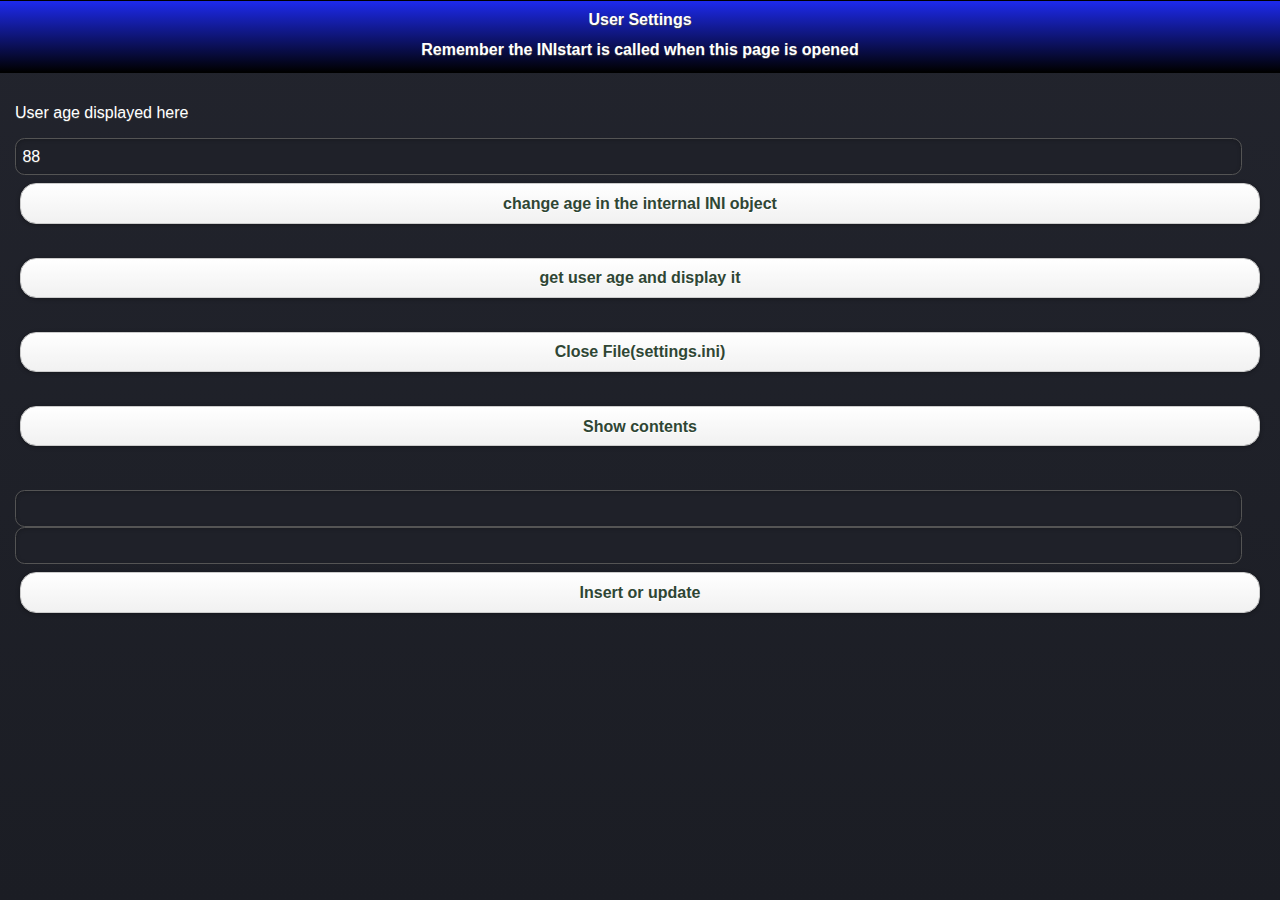
==== UserSettings/assets/www/index.html @ 863b5435 "INI settings (read sms id and write decoded sms to file)" ====
<!DOCTYPE HTML>
<html>
<head>
<title>Settings</title>
	
	
	<!-- Styles:-->
	<link rel="stylesheet" href="./theme/Wikus/WikusTheme.css" />
        <link rel="stylesheet" href="./theme/Wikus/jquery.mobile.structure-1.1.0.min.css" />
        <script src="./theme/Wikus/jquery-1.7.1.min.js"></script>
        <script src="./theme/Wikus/jquery.mobile-1.1.0.min.js"></script>
	
	<script type="text/javascript" charset="utf-8" src="cordova-1.9.0.js"></script>
	<script type="text/javascript" charset="utf-8" src="inisystem.js"></script>
<!--	<script type="text/javascript" charset="utf-8" src="newINI.js"></script>-->
	
	<script type="text/javascript">
            
  /*Settings javascript code: to test INI manipulation
   *
   */
  //create an INI object
  //manipulate the INI object
  //destroy the INI object by saving its' contents to a file
  
  //the following code is just an example of what can be accomplished by using the INI.js library
  //startINI() is a function that reads from the settings file and creates an INI object by parsing the text from the file.
  //stopINI() writes the back to INI object to the file
  
  //INIset(section,subsection,somevalue) sets or creates this section with the corresponding subsection to somevalue
  //INIget(section,subsection) return the value or null
  
 /*Code following*/

 function onBodyLoad() {
       
        //Add the PhoneGap deviceready event listener
        document.addEventListener("deviceready", onDeviceReady, false);
      }

      function onDeviceReady() {
        //PhoneGap initialized
        
       
	startINI();
      }

  function setUserAge() {
      //var age = get('user','age');
      //if (age==null)
      
                var newage = document.getElementById("input").value+"";
                alert("trying to set"+newage);
      if (INIset("user","age",newage))
          alert("age is set successfully");
      else
          alert("could not set age");
             
  }
  
  
  function insert() {
  var newkey = document.getElementById("keyinput").value;
  var newval = document.getElementById("valinput").value;
  
  if (INIset("tmp",newkey,newval)) {
  navigator.notification.beep(2);
  
           navigator.notification.alert('set successfully','success','OK');
          }
          else 
          alert("could not set...");
  }
function getUserAge() {
    //createsect();
    alert("getting age");
    var age = INIget("user","age");
    alert("getting age"+age);
    document.getElementById("age").innerHTML = "Age: "+age;
}

/*var ini = new Ini();
ini.parse([
    'prop = value',
    '[sect]',
    'foo = bar',
    'baz = yes',
    '[sect "label"]',
    'foo = "bar"',
    'baz = "jjj"'
].join('\n'));

alert(ini.get('prop'));           // value
ini.get('sect.foo')       // bar
ini.get('sect:label.baz') // false

//ini.toObject()            // {prop: value, sect: { foo: bar, baz: true } ...}
alert(ini.toString());        // Generates back the ini file
//writeToIni('user','customvar');
}

//function readValue(file_text,section,*/

</script>
  </head>
  <body  onload="onBodyLoad()">
  <div id="loader" data-role="page" data-theme="a">
 <div data-role="header" data-position="inline">
                <h1>User Settings</h1>
                <h2>Remember the INIstart is called when this page is opened</h2>
            </div>
  
    <div data-role="content">
        <p id="age">User age displayed here</p>
      
      <input id="input" name="customvar" type="text" value="88" />
      <input class="button" type="button" value="change age in the internal INI object" onclick="setUserAge() ;"/><br />
      
      <input class="button" type="button" value="get user age and display it" onclick="getUserAge() ;"/><br />
      
      <!--<input class="button" type="button" value="Open File(settings.ini)" onclick="startINI() ;"/><br />-->
      <input class="button" type="button" value="Close File(settings.ini)" onclick="stopINI() ;"/><br />
      <input class="button" type="button" value="Show contents" onclick="showContents() ;"/><br />
      
      <br />
      <input id="keyinput" name="key" type="text"  />
      <input id="valinput" name="val" type="text"  />
      <input class="button" type="button" value="Insert or update" onclick="insert() ;"/><br />
      
      
    </div>
  </div>
    
    
  </body>
</html>
---- UserSettings/assets/www/theme/Wikus/WikusTheme.css ----
/*
* jQuery Mobile Framework 1.1.0
* http://jquerymobile.com
*
* Copyright 2011 (c) jQuery Project
* Dual licensed under the MIT or GPL Version 2 licenses.
* http://jquery.org/license
*
*/
/* Swatches */

/* A
-----------------------------------------------------------------------------------------------------------*/

.ui-bar-a {
	border: 1px solid #000000 /*{a-bar-border}*/;
	background: #ffffff /*{a-bar-background-color}*/;
	color: #ffffff /*{a-bar-color}*/;
	font-weight: bold;
	text-shadow: 0 /*{a-bar-shadow-x}*/ 1px /*{a-bar-shadow-y}*/ 1px /*{a-bar-shadow-radius}*/ #444444 /*{a-bar-shadow-color}*/;
	background-image: -webkit-gradient(linear, left top, left bottom, from( #1d2aed /*{a-bar-background-start}*/), to( #000000 /*{a-bar-background-end}*/)); /* Saf4+, Chrome */
	background-image: -webkit-linear-gradient( #1d2aed /*{a-bar-background-start}*/, #000000 /*{a-bar-background-end}*/); /* Chrome 10+, Saf5.1+ */
	background-image:    -moz-linear-gradient( #1d2aed /*{a-bar-background-start}*/, #000000 /*{a-bar-background-end}*/); /* FF3.6 */
	background-image:     -ms-linear-gradient( #1d2aed /*{a-bar-background-start}*/, #000000 /*{a-bar-background-end}*/); /* IE10 */
	background-image:      -o-linear-gradient( #1d2aed /*{a-bar-background-start}*/, #000000 /*{a-bar-background-end}*/); /* Opera 11.10+ */
	background-image:         linear-gradient( #1d2aed /*{a-bar-background-start}*/, #000000 /*{a-bar-background-end}*/);
}

.ui-bar-a .ui-link-inherit {
	color: #ffffff /*{a-bar-color}*/;
}
.ui-bar-a .ui-link {
	color: #7cc4e7 /*{a-bar-link-color}*/;
	font-weight: bold;
}

.ui-bar-a .ui-link:hover {
	color: #2489CE /*{a-bar-link-hover}*/;
}

.ui-bar-a .ui-link:active {
	color: #2489CE /*{a-bar-link-active}*/;
}

.ui-bar-a .ui-link:visited {
    color: #2489CE /*{a-bar-link-visited}*/;
}

.ui-bar-a,
.ui-bar-a input,
.ui-bar-a select,
.ui-bar-a textarea,
.ui-bar-a button {
	    font-family: Helvetica, Arial, sans-serif /*{global-font-family}*/;
}
.ui-body-a,
.ui-overlay-a {
	border: 1px solid #545454 /*{a-body-border}*/;
	color: #ffffff /*{a-body-color}*/;
	text-shadow: 0 /*{a-body-shadow-x}*/ 1px /*{a-body-shadow-y}*/ 0 /*{a-body-shadow-radius}*/ #444444 /*{a-body-shadow-color}*/;
	background: #1f2129 /*{a-body-background-color}*/;
	background-image: -webkit-gradient(linear, left top, left bottom, from( #22242d /*{a-body-background-start}*/), to( #1b1d24 /*{a-body-background-end}*/)); /* Saf4+, Chrome */
	background-image: -webkit-linear-gradient( #22242d /*{a-body-background-start}*/, #1b1d24 /*{a-body-background-end}*/); /* Chrome 10+, Saf5.1+ */
	background-image:    -moz-linear-gradient( #22242d /*{a-body-background-start}*/, #1b1d24 /*{a-body-background-end}*/); /* FF3.6 */
	background-image:     -ms-linear-gradient( #22242d /*{a-body-background-start}*/, #1b1d24 /*{a-body-background-end}*/); /* IE10 */
	background-image:      -o-linear-gradient( #22242d /*{a-body-background-start}*/, #1b1d24 /*{a-body-background-end}*/); /* Opera 11.10+ */
	background-image:         linear-gradient( #22242d /*{a-body-background-start}*/, #1b1d24 /*{a-body-background-end}*/);
}
.ui-overlay-a {
	background-image: none;
	border-width: 0;
}
.ui-body-a,
.ui-body-a input,
.ui-body-a select,
.ui-body-a textarea,
.ui-body-a button {
	    font-family: Helvetica, Arial, sans-serif /*{global-font-family}*/;
}

.ui-body-a .ui-link-inherit {
	color: #ffffff /*{a-body-color}*/;
}

.ui-body-a .ui-link {
	color: #1ef649 /*{a-body-link-color}*/;
	font-weight: bold;
}

.ui-body-a .ui-link:hover {
	color: #2489CE /*{a-body-link-hover}*/;
}

.ui-body-a .ui-link:active {
	color: #2489CE /*{a-body-link-active}*/;
}

.ui-body-a .ui-link:visited {
    color: #2489CE /*{a-body-link-visited}*/;
}

.ui-btn-up-a {
	border: 1px solid #cccccc /*{a-bup-border}*/;
	background: #eeeeee /*{a-bup-background-color}*/;
	font-weight: bold;
	color: #2f4634 /*{a-bup-color}*/;
	text-shadow: 0 /*{a-bup-shadow-x}*/ 1px /*{a-bup-shadow-y}*/ 0 /*{a-bup-shadow-radius}*/ #ffffff /*{a-bup-shadow-color}*/;
	background-image: -webkit-gradient(linear, left top, left bottom, from( #ffffff /*{a-bup-background-start}*/), to( #f1f1f1 /*{a-bup-background-end}*/)); /* Saf4+, Chrome */
	background-image: -webkit-linear-gradient( #ffffff /*{a-bup-background-start}*/, #f1f1f1 /*{a-bup-background-end}*/); /* Chrome 10+, Saf5.1+ */
	background-image:    -moz-linear-gradient( #ffffff /*{a-bup-background-start}*/, #f1f1f1 /*{a-bup-background-end}*/); /* FF3.6 */
	background-image:     -ms-linear-gradient( #ffffff /*{a-bup-background-start}*/, #f1f1f1 /*{a-bup-background-end}*/); /* IE10 */
	background-image:      -o-linear-gradient( #ffffff /*{a-bup-background-start}*/, #f1f1f1 /*{a-bup-background-end}*/); /* Opera 11.10+ */
	background-image:         linear-gradient( #ffffff /*{a-bup-background-start}*/, #f1f1f1 /*{a-bup-background-end}*/);
}
.ui-btn-up-a a.ui-link-inherit {
	color: #2f4634 /*{a-bup-color}*/;
}

.ui-btn-hover-a {
	border: 1px solid #bbbbbb /*{a-bhover-border}*/;
	background: #d1d1d7 /*{a-bhover-background-color}*/;
	font-weight: bold;
	color: #2F3E46 /*{a-bhover-color}*/;
	text-shadow: 0 /*{a-bhover-shadow-x}*/ 1px /*{a-bhover-shadow-y}*/ 0 /*{a-bhover-shadow-radius}*/ #ffffff /*{a-bhover-shadow-color}*/;
	background-image: -webkit-gradient(linear, left top, left bottom, from( #d1d1d7 /*{a-bhover-background-start}*/), to( #d1d1d7 /*{a-bhover-background-end}*/)); /* Saf4+, Chrome */
	background-image: -webkit-linear-gradient( #d1d1d7 /*{a-bhover-background-start}*/, #d1d1d7 /*{a-bhover-background-end}*/); /* Chrome 10+, Saf5.1+ */
	background-image:    -moz-linear-gradient( #d1d1d7 /*{a-bhover-background-start}*/, #d1d1d7 /*{a-bhover-background-end}*/); /* FF3.6 */
	background-image:     -ms-linear-gradient( #d1d1d7 /*{a-bhover-background-start}*/, #d1d1d7 /*{a-bhover-background-end}*/); /* IE10 */
	background-image:      -o-linear-gradient( #d1d1d7 /*{a-bhover-background-start}*/, #d1d1d7 /*{a-bhover-background-end}*/); /* Opera 11.10+ */
	background-image:         linear-gradient( #d1d1d7 /*{a-bhover-background-start}*/, #d1d1d7 /*{a-bhover-background-end}*/);
}
.ui-btn-hover-a a.ui-link-inherit {
	color: #2F3E46 /*{a-bhover-color}*/;
}
.ui-btn-down-a {
	border: 1px solid #bbbbbb /*{a-bdown-border}*/;
	background: #d6d6d6 /*{a-bdown-background-color}*/;
	font-weight: bold;
	color: #2F3E46 /*{a-bdown-color}*/;
	text-shadow: 0 /*{a-bdown-shadow-x}*/ 1px /*{a-bdown-shadow-y}*/ 0 /*{a-bdown-shadow-radius}*/ #ffffff /*{a-bdown-shadow-color}*/;
	background-image: -webkit-gradient(linear, left top, left bottom, from( #d0d0d0 /*{a-bdown-background-start}*/), to( #dfdfdf /*{a-bdown-background-end}*/)); /* Saf4+, Chrome */
	background-image: -webkit-linear-gradient( #d0d0d0 /*{a-bdown-background-start}*/, #dfdfdf /*{a-bdown-background-end}*/); /* Chrome 10+, Saf5.1+ */
	background-image:    -moz-linear-gradient( #d0d0d0 /*{a-bdown-background-start}*/, #dfdfdf /*{a-bdown-background-end}*/); /* FF3.6 */
	background-image:     -ms-linear-gradient( #d0d0d0 /*{a-bdown-background-start}*/, #dfdfdf /*{a-bdown-background-end}*/); /* IE10 */
	background-image:      -o-linear-gradient( #d0d0d0 /*{a-bdown-background-start}*/, #dfdfdf /*{a-bdown-background-end}*/); /* Opera 11.10+ */
	background-image:         linear-gradient( #d0d0d0 /*{a-bdown-background-start}*/, #dfdfdf /*{a-bdown-background-end}*/);
}
.ui-btn-down-a a.ui-link-inherit {
	color: #2F3E46 /*{a-bdown-color}*/;
}
.ui-btn-up-a,
.ui-btn-hover-a,
.ui-btn-down-a {
	    font-family: Helvetica, Arial, sans-serif /*{global-font-family}*/;
	text-decoration: none;
}

/* B
-----------------------------------------------------------------------------------------------------------*/

.ui-bar-b {
	border: 1px solid #B3B3B3 /*{b-bar-border}*/;
	background: #eeeeee /*{b-bar-background-color}*/;
	color: #3E3E3E /*{b-bar-color}*/;
	font-weight: bold;
	text-shadow: 0 /*{b-bar-shadow-x}*/ 1px /*{b-bar-shadow-y}*/ 1px /*{b-bar-shadow-radius}*/ #ffffff /*{b-bar-shadow-color}*/;
	background-image: -webkit-gradient(linear, left top, left bottom, from( #f0f0f0 /*{b-bar-background-start}*/), to( #dddddd /*{b-bar-background-end}*/)); /* Saf4+, Chrome */
	background-image: -webkit-linear-gradient( #f0f0f0 /*{b-bar-background-start}*/, #dddddd /*{b-bar-background-end}*/); /* Chrome 10+, Saf5.1+ */
	background-image:    -moz-linear-gradient( #f0f0f0 /*{b-bar-background-start}*/, #dddddd /*{b-bar-background-end}*/); /* FF3.6 */
	background-image:     -ms-linear-gradient( #f0f0f0 /*{b-bar-background-start}*/, #dddddd /*{b-bar-background-end}*/); /* IE10 */
	background-image:      -o-linear-gradient( #f0f0f0 /*{b-bar-background-start}*/, #dddddd /*{b-bar-background-end}*/); /* Opera 11.10+ */
	background-image:         linear-gradient( #f0f0f0 /*{b-bar-background-start}*/, #dddddd /*{b-bar-background-end}*/);
}

.ui-bar-b .ui-link-inherit {
	color: #3E3E3E /*{b-bar-color}*/;
}
.ui-bar-b .ui-link {
	color: #7cc4e7 /*{b-bar-link-color}*/;
	font-weight: bold;
}

.ui-bar-b .ui-link:hover {
	color: #2489CE /*{b-bar-link-hover}*/;
}

.ui-bar-b .ui-link:active {
	color: #2489CE /*{b-bar-link-active}*/;
}

.ui-bar-b .ui-link:visited {
    color: #2489CE /*{b-bar-link-visited}*/;
}

.ui-bar-b,
.ui-bar-b input,
.ui-bar-b select,
.ui-bar-b textarea,
.ui-bar-b button {
	    font-family: Helvetica, Arial, sans-serif /*{global-font-family}*/;
}
.ui-body-b,
.ui-overlay-b {
	border: 1px solid #aaaaaa /*{b-body-border}*/;
	color: #333333 /*{b-body-color}*/;
	text-shadow: 0 /*{b-body-shadow-x}*/ 1px /*{b-body-shadow-y}*/ 0 /*{b-body-shadow-radius}*/ #ffffff /*{b-body-shadow-color}*/;
	background: #f9f9f9 /*{b-body-background-color}*/;
	background-image: -webkit-gradient(linear, left top, left bottom, from( #f9f9f9 /*{b-body-background-start}*/), to( #eeeeee /*{b-body-background-end}*/)); /* Saf4+, Chrome */
	background-image: -webkit-linear-gradient( #f9f9f9 /*{b-body-background-start}*/, #eeeeee /*{b-body-background-end}*/); /* Chrome 10+, Saf5.1+ */
	background-image:    -moz-linear-gradient( #f9f9f9 /*{b-body-background-start}*/, #eeeeee /*{b-body-background-end}*/); /* FF3.6 */
	background-image:     -ms-linear-gradient( #f9f9f9 /*{b-body-background-start}*/, #eeeeee /*{b-body-background-end}*/); /* IE10 */
	background-image:      -o-linear-gradient( #f9f9f9 /*{b-body-background-start}*/, #eeeeee /*{b-body-background-end}*/); /* Opera 11.10+ */
	background-image:         linear-gradient( #f9f9f9 /*{b-body-background-start}*/, #eeeeee /*{b-body-background-end}*/);
}
.ui-overlay-b {
	background-image: none;
	border-width: 0;
}
.ui-body-b,
.ui-body-b input,
.ui-body-b select,
.ui-body-b textarea,
.ui-body-b button {
	    font-family: Helvetica, Arial, sans-serif /*{global-font-family}*/;
}

.ui-body-b .ui-link-inherit {
	color: #333333 /*{b-body-color}*/;
}

.ui-body-b .ui-link {
	color: #2489CE /*{b-body-link-color}*/;
	font-weight: bold;
}

.ui-body-b .ui-link:hover {
	color: #2489CE /*{b-body-link-hover}*/;
}

.ui-body-b .ui-link:active {
	color: #2489CE /*{b-body-link-active}*/;
}

.ui-body-b .ui-link:visited {
    color: #2489CE /*{b-body-link-visited}*/;
}

.ui-btn-up-b {
	border: 1px solid #cccccc /*{b-bup-border}*/;
	background: #eeeeee /*{b-bup-background-color}*/;
	font-weight: bold;
	color: #2F3E46 /*{b-bup-color}*/;
	text-shadow: 0 /*{b-bup-shadow-x}*/ 1px /*{b-bup-shadow-y}*/ 0 /*{b-bup-shadow-radius}*/ #ffffff /*{b-bup-shadow-color}*/;
	background-image: -webkit-gradient(linear, left top, left bottom, from( #ffffff /*{b-bup-background-start}*/), to( #f1f1f1 /*{b-bup-background-end}*/)); /* Saf4+, Chrome */
	background-image: -webkit-linear-gradient( #ffffff /*{b-bup-background-start}*/, #f1f1f1 /*{b-bup-background-end}*/); /* Chrome 10+, Saf5.1+ */
	background-image:    -moz-linear-gradient( #ffffff /*{b-bup-background-start}*/, #f1f1f1 /*{b-bup-background-end}*/); /* FF3.6 */
	background-image:     -ms-linear-gradient( #ffffff /*{b-bup-background-start}*/, #f1f1f1 /*{b-bup-background-end}*/); /* IE10 */
	background-image:      -o-linear-gradient( #ffffff /*{b-bup-background-start}*/, #f1f1f1 /*{b-bup-background-end}*/); /* Opera 11.10+ */
	background-image:         linear-gradient( #ffffff /*{b-bup-background-start}*/, #f1f1f1 /*{b-bup-background-end}*/);
}
.ui-btn-up-b a.ui-link-inherit {
	color: #2F3E46 /*{b-bup-color}*/;
}

.ui-btn-hover-b {
	border: 1px solid #bbbbbb /*{b-bhover-border}*/;
	background: #dfdfdf /*{b-bhover-background-color}*/;
	font-weight: bold;
	color: #2F3E46 /*{b-bhover-color}*/;
	text-shadow: 0 /*{b-bhover-shadow-x}*/ 1px /*{b-bhover-shadow-y}*/ 0 /*{b-bhover-shadow-radius}*/ #ffffff /*{b-bhover-shadow-color}*/;
	background-image: -webkit-gradient(linear, left top, left bottom, from( #f6f6f6 /*{b-bhover-background-start}*/), to( #e0e0e0 /*{b-bhover-background-end}*/)); /* Saf4+, Chrome */
	background-image: -webkit-linear-gradient( #f6f6f6 /*{b-bhover-background-start}*/, #e0e0e0 /*{b-bhover-background-end}*/); /* Chrome 10+, Saf5.1+ */
	background-image:    -moz-linear-gradient( #f6f6f6 /*{b-bhover-background-start}*/, #e0e0e0 /*{b-bhover-background-end}*/); /* FF3.6 */
	background-image:     -ms-linear-gradient( #f6f6f6 /*{b-bhover-background-start}*/, #e0e0e0 /*{b-bhover-background-end}*/); /* IE10 */
	background-image:      -o-linear-gradient( #f6f6f6 /*{b-bhover-background-start}*/, #e0e0e0 /*{b-bhover-background-end}*/); /* Opera 11.10+ */
	background-image:         linear-gradient( #f6f6f6 /*{b-bhover-background-start}*/, #e0e0e0 /*{b-bhover-background-end}*/);
}
.ui-btn-hover-b a.ui-link-inherit {
	color: #2F3E46 /*{b-bhover-color}*/;
}
.ui-btn-down-b {
	border: 1px solid #bbbbbb /*{b-bdown-border}*/;
	background: #d6d6d6 /*{b-bdown-background-color}*/;
	font-weight: bold;
	color: #2F3E46 /*{b-bdown-color}*/;
	text-shadow: 0 /*{b-bdown-shadow-x}*/ 1px /*{b-bdown-shadow-y}*/ 0 /*{b-bdown-shadow-radius}*/ #ffffff /*{b-bdown-shadow-color}*/;
	background-image: -webkit-gradient(linear, left top, left bottom, from( #d0d0d0 /*{b-bdown-background-start}*/), to( #dfdfdf /*{b-bdown-background-end}*/)); /* Saf4+, Chrome */
	background-image: -webkit-linear-gradient( #d0d0d0 /*{b-bdown-background-start}*/, #dfdfdf /*{b-bdown-background-end}*/); /* Chrome 10+, Saf5.1+ */
	background-image:    -moz-linear-gradient( #d0d0d0 /*{b-bdown-background-start}*/, #dfdfdf /*{b-bdown-background-end}*/); /* FF3.6 */
	background-image:     -ms-linear-gradient( #d0d0d0 /*{b-bdown-background-start}*/, #dfdfdf /*{b-bdown-background-end}*/); /* IE10 */
	background-image:      -o-linear-gradient( #d0d0d0 /*{b-bdown-background-start}*/, #dfdfdf /*{b-bdown-background-end}*/); /* Opera 11.10+ */
	background-image:         linear-gradient( #d0d0d0 /*{b-bdown-background-start}*/, #dfdfdf /*{b-bdown-background-end}*/);
}
.ui-btn-down-b a.ui-link-inherit {
	color: #2F3E46 /*{b-bdown-color}*/;
}
.ui-btn-up-b,
.ui-btn-hover-b,
.ui-btn-down-b {
	    font-family: Helvetica, Arial, sans-serif /*{global-font-family}*/;
	text-decoration: none;
}



/* C
-----------------------------------------------------------------------------------------------------------*/

.ui-bar-c {
	border: 1px solid #B3B3B3 /*{c-bar-border}*/;
	background: #eeeeee /*{c-bar-background-color}*/;
	color: #3E3E3E /*{c-bar-color}*/;
	font-weight: bold;
	text-shadow: 0 /*{c-bar-shadow-x}*/ 1px /*{c-bar-shadow-y}*/ 1px /*{c-bar-shadow-radius}*/ #ffffff /*{c-bar-shadow-color}*/;
	background-image: -webkit-gradient(linear, left top, left bottom, from( #f0f0f0 /*{c-bar-background-start}*/), to( #dddddd /*{c-bar-background-end}*/)); /* Saf4+, Chrome */
	background-image: -webkit-linear-gradient( #f0f0f0 /*{c-bar-background-start}*/, #dddddd /*{c-bar-background-end}*/); /* Chrome 10+, Saf5.1+ */
	background-image:    -moz-linear-gradient( #f0f0f0 /*{c-bar-background-start}*/, #dddddd /*{c-bar-background-end}*/); /* FF3.6 */
	background-image:     -ms-linear-gradient( #f0f0f0 /*{c-bar-background-start}*/, #dddddd /*{c-bar-background-end}*/); /* IE10 */
	background-image:      -o-linear-gradient( #f0f0f0 /*{c-bar-background-start}*/, #dddddd /*{c-bar-background-end}*/); /* Opera 11.10+ */
	background-image:         linear-gradient( #f0f0f0 /*{c-bar-background-start}*/, #dddddd /*{c-bar-background-end}*/);
}

.ui-bar-c .ui-link-inherit {
	color: #3E3E3E /*{c-bar-color}*/;
}
.ui-bar-c .ui-link {
	color: #7cc4e7 /*{c-bar-link-color}*/;
	font-weight: bold;
}

.ui-bar-c .ui-link:hover {
	color: #2489CE /*{c-bar-link-hover}*/;
}

.ui-bar-c .ui-link:active {
	color: #2489CE /*{c-bar-link-active}*/;
}

.ui-bar-c .ui-link:visited {
    color: #2489CE /*{c-bar-link-visited}*/;
}

.ui-bar-c,
.ui-bar-c input,
.ui-bar-c select,
.ui-bar-c textarea,
.ui-bar-c button {
	  font-family: Helvetica, Arial, sans-serif /*{global-font-family}*/;
}
.ui-body-c,
.ui-overlay-c {
	border: 1px solid #aaaaaa /*{c-body-border}*/;
	color: #333333 /*{c-body-color}*/;
	text-shadow: 0 /*{c-body-shadow-x}*/ 1px /*{c-body-shadow-y}*/ 0 /*{c-body-shadow-radius}*/ #ffffff /*{c-body-shadow-color}*/;
	background: #f9f9f9 /*{c-body-background-color}*/;
	background-image: -webkit-gradient(linear, left top, left bottom, from( #f9f9f9 /*{c-body-background-start}*/), to( #eeeeee /*{c-body-background-end}*/)); /* Saf4+, Chrome */
	background-image: -webkit-linear-gradient( #f9f9f9 /*{c-body-background-start}*/, #eeeeee /*{c-body-background-end}*/); /* Chrome 10+, Saf5.1+ */
	background-image:    -moz-linear-gradient( #f9f9f9 /*{c-body-background-start}*/, #eeeeee /*{c-body-background-end}*/); /* FF3.6 */
	background-image:     -ms-linear-gradient( #f9f9f9 /*{c-body-background-start}*/, #eeeeee /*{c-body-background-end}*/); /* IE10 */
	background-image:      -o-linear-gradient( #f9f9f9 /*{c-body-background-start}*/, #eeeeee /*{c-body-background-end}*/); /* Opera 11.10+ */
	background-image:         linear-gradient( #f9f9f9 /*{c-body-background-start}*/, #eeeeee /*{c-body-background-end}*/);
}
.ui-overlay-c {
	background-image: none;
	border-width: 0;
}
.ui-body-c,
.ui-body-c input,
.ui-body-c select,
.ui-body-c textarea,
.ui-body-c button {
	  font-family: Helvetica, Arial, sans-serif /*{global-font-family}*/;
}

.ui-body-c .ui-link-inherit {
	color: #333333 /*{c-body-color}*/;
}

.ui-body-c .ui-link {
	color: #2489CE /*{c-body-link-color}*/;
	font-weight: bold;
}

.ui-body-c .ui-link:hover {
	color: #2489CE /*{c-body-link-hover}*/;
}

.ui-body-c .ui-link:active {
	color: #2489CE /*{c-body-link-active}*/;
}

.ui-body-c .ui-link:visited {
    color: #2489CE /*{c-body-link-visited}*/;
}

.ui-btn-up-c {
	border: 1px solid #cccccc /*{c-bup-border}*/;
	background: #eeeeee /*{c-bup-background-color}*/;
	font-weight: bold;
	color: #2F3E46 /*{c-bup-color}*/;
	text-shadow: 0 /*{c-bup-shadow-x}*/ 1px /*{c-bup-shadow-y}*/ 0 /*{c-bup-shadow-radius}*/ #ffffff /*{c-bup-shadow-color}*/;
	background-image: -webkit-gradient(linear, left top, left bottom, from( #ffffff /*{c-bup-background-start}*/), to( #f1f1f1 /*{c-bup-background-end}*/)); /* Saf4+, Chrome */
	background-image: -webkit-linear-gradient( #ffffff /*{c-bup-background-start}*/, #f1f1f1 /*{c-bup-background-end}*/); /* Chrome 10+, Saf5.1+ */
	background-image:    -moz-linear-gradient( #ffffff /*{c-bup-background-start}*/, #f1f1f1 /*{c-bup-background-end}*/); /* FF3.6 */
	background-image:     -ms-linear-gradient( #ffffff /*{c-bup-background-start}*/, #f1f1f1 /*{c-bup-background-end}*/); /* IE10 */
	background-image:      -o-linear-gradient( #ffffff /*{c-bup-background-start}*/, #f1f1f1 /*{c-bup-background-end}*/); /* Opera 11.10+ */
	background-image:         linear-gradient( #ffffff /*{c-bup-background-start}*/, #f1f1f1 /*{c-bup-background-end}*/);
}
.ui-btn-up-c a.ui-link-inherit {
	color: #2F3E46 /*{c-bup-color}*/;
}

.ui-btn-hover-c {
	border: 1px solid #bbbbbb /*{c-bhover-border}*/;
	background: #dfdfdf /*{c-bhover-background-color}*/;
	font-weight: bold;
	color: #2F3E46 /*{c-bhover-color}*/;
	text-shadow: 0 /*{c-bhover-shadow-x}*/ 1px /*{c-bhover-shadow-y}*/ 0 /*{c-bhover-shadow-radius}*/ #ffffff /*{c-bhover-shadow-color}*/;
	background-image: -webkit-gradient(linear, left top, left bottom, from( #f6f6f6 /*{c-bhover-background-start}*/), to( #e0e0e0 /*{c-bhover-background-end}*/)); /* Saf4+, Chrome */
	background-image: -webkit-linear-gradient( #f6f6f6 /*{c-bhover-background-start}*/, #e0e0e0 /*{c-bhover-background-end}*/); /* Chrome 10+, Saf5.1+ */
	background-image:    -moz-linear-gradient( #f6f6f6 /*{c-bhover-background-start}*/, #e0e0e0 /*{c-bhover-background-end}*/); /* FF3.6 */
	background-image:     -ms-linear-gradient( #f6f6f6 /*{c-bhover-background-start}*/, #e0e0e0 /*{c-bhover-background-end}*/); /* IE10 */
	background-image:      -o-linear-gradient( #f6f6f6 /*{c-bhover-background-start}*/, #e0e0e0 /*{c-bhover-background-end}*/); /* Opera 11.10+ */
	background-image:         linear-gradient( #f6f6f6 /*{c-bhover-background-start}*/, #e0e0e0 /*{c-bhover-background-end}*/);
}
.ui-btn-hover-c a.ui-link-inherit {
	color: #2F3E46 /*{c-bhover-color}*/;
}
.ui-btn-down-c {
	border: 1px solid #bbbbbb /*{c-bdown-border}*/;
	background: #d6d6d6 /*{c-bdown-background-color}*/;
	font-weight: bold;
	color: #2F3E46 /*{c-bdown-color}*/;
	text-shadow: 0 /*{c-bdown-shadow-x}*/ 1px /*{c-bdown-shadow-y}*/ 0 /*{c-bdown-shadow-radius}*/ #ffffff /*{c-bdown-shadow-color}*/;
	background-image: -webkit-gradient(linear, left top, left bottom, from( #d0d0d0 /*{c-bdown-background-start}*/), to( #dfdfdf /*{c-bdown-background-end}*/)); /* Saf4+, Chrome */
	background-image: -webkit-linear-gradient( #d0d0d0 /*{c-bdown-background-start}*/, #dfdfdf /*{c-bdown-background-end}*/); /* Chrome 10+, Saf5.1+ */
	background-image:    -moz-linear-gradient( #d0d0d0 /*{c-bdown-background-start}*/, #dfdfdf /*{c-bdown-background-end}*/); /* FF3.6 */
	background-image:     -ms-linear-gradient( #d0d0d0 /*{c-bdown-background-start}*/, #dfdfdf /*{c-bdown-background-end}*/); /* IE10 */
	background-image:      -o-linear-gradient( #d0d0d0 /*{c-bdown-background-start}*/, #dfdfdf /*{c-bdown-background-end}*/); /* Opera 11.10+ */
	background-image:         linear-gradient( #d0d0d0 /*{c-bdown-background-start}*/, #dfdfdf /*{c-bdown-background-end}*/);
}
.ui-btn-down-c a.ui-link-inherit {
	color: #2F3E46 /*{c-bdown-color}*/;
}
.ui-btn-up-c,
.ui-btn-hover-c,
.ui-btn-down-c {
	  font-family: Helvetica, Arial, sans-serif /*{global-font-family}*/;
	text-decoration: none;
}



/* Structure */

/* links within "buttons" 
-----------------------------------------------------------------------------------------------------------*/

a.ui-link-inherit {
	text-decoration: none !important;
}


/* Active class used as the "on" state across all themes
-----------------------------------------------------------------------------------------------------------*/
.ui-btn-active {
	border: 1px solid #2373a5 /*{global-active-border}*/;
	background: #387bbe /*{global-active-background-color}*/;
	font-weight: bold;
	color: #ffffff /*{global-active-color}*/;
	cursor: pointer;
	text-shadow: 0 /*{global-active-shadow-x}*/ 1px /*{global-active-shadow-y}*/ 1px /*{global-active-shadow-radius}*/ #3373a5 /*{global-active-shadow-color}*/;
	text-decoration: none;
	background-image: -webkit-gradient(linear, left top, left bottom, from( #5393c5 /*{global-active-background-start}*/), to( #6facd5 /*{global-active-background-end}*/)); /* Saf4+, Chrome */
	background-image: -webkit-linear-gradient( #5393c5 /*{global-active-background-start}*/, #6facd5 /*{global-active-background-end}*/); /* Chrome 10+, Saf5.1+ */
	background-image:    -moz-linear-gradient( #5393c5 /*{global-active-background-start}*/, #6facd5 /*{global-active-background-end}*/); /* FF3.6 */
	background-image:     -ms-linear-gradient( #5393c5 /*{global-active-background-start}*/, #6facd5 /*{global-active-background-end}*/); /* IE10 */
	background-image:      -o-linear-gradient( #5393c5 /*{global-active-background-start}*/, #6facd5 /*{global-active-background-end}*/); /* Opera 11.10+ */
	background-image:         linear-gradient( #5393c5 /*{global-active-background-start}*/, #6facd5 /*{global-active-background-end}*/);
	    font-family: Helvetica, Arial, sans-serif /*{global-font-family}*/;
}
.ui-btn-active a.ui-link-inherit {
	color: #ffffff /*{global-active-color}*/;
}


/* button inner top highlight
-----------------------------------------------------------------------------------------------------------*/

.ui-btn-inner {
	border-top: 1px solid 	#fff;
	border-color: 			rgba(255,255,255,.3);
}


/* corner rounding classes
-----------------------------------------------------------------------------------------------------------*/

.ui-corner-tl {
	-moz-border-radius-topleft: .6em /*{global-radii-blocks}*/;
	-webkit-border-top-left-radius: .6em /*{global-radii-blocks}*/;
	border-top-left-radius: .6em /*{global-radii-blocks}*/;
}
.ui-corner-tr {
	-moz-border-radius-topright: .6em /*{global-radii-blocks}*/;
	-webkit-border-top-right-radius: .6em /*{global-radii-blocks}*/;
	border-top-right-radius: .6em /*{global-radii-blocks}*/;
}
.ui-corner-bl {
	-moz-border-radius-bottomleft: .6em /*{global-radii-blocks}*/;
	-webkit-border-bottom-left-radius: .6em /*{global-radii-blocks}*/;
	border-bottom-left-radius: .6em /*{global-radii-blocks}*/;
}
.ui-corner-br {
	-moz-border-radius-bottomright: .6em /*{global-radii-blocks}*/;
	-webkit-border-bottom-right-radius: .6em /*{global-radii-blocks}*/;
	border-bottom-right-radius: .6em /*{global-radii-blocks}*/;
}
.ui-corner-top {
	-moz-border-radius-topleft: .6em /*{global-radii-blocks}*/;
	-webkit-border-top-left-radius: .6em /*{global-radii-blocks}*/;
	border-top-left-radius: .6em /*{global-radii-blocks}*/;
	-moz-border-radius-topright: .6em /*{global-radii-blocks}*/;
	-webkit-border-top-right-radius: .6em /*{global-radii-blocks}*/;
	border-top-right-radius: .6em /*{global-radii-blocks}*/;
}
.ui-corner-bottom {
	-moz-border-radius-bottomleft: .6em /*{global-radii-blocks}*/;
	-webkit-border-bottom-left-radius: .6em /*{global-radii-blocks}*/;
	border-bottom-left-radius: .6em /*{global-radii-blocks}*/;
	-moz-border-radius-bottomright: .6em /*{global-radii-blocks}*/;
	-webkit-border-bottom-right-radius: .6em /*{global-radii-blocks}*/;
	border-bottom-right-radius: .6em /*{global-radii-blocks}*/;
	}
.ui-corner-right {
	-moz-border-radius-topright: .6em /*{global-radii-blocks}*/;
	-webkit-border-top-right-radius: .6em /*{global-radii-blocks}*/;
	border-top-right-radius: .6em /*{global-radii-blocks}*/;
	-moz-border-radius-bottomright: .6em /*{global-radii-blocks}*/;
	-webkit-border-bottom-right-radius: .6em /*{global-radii-blocks}*/;
	border-bottom-right-radius: .6em /*{global-radii-blocks}*/;
}
.ui-corner-left {
	-moz-border-radius-topleft: .6em /*{global-radii-blocks}*/;
	-webkit-border-top-left-radius: .6em /*{global-radii-blocks}*/;
	border-top-left-radius: .6em /*{global-radii-blocks}*/;
	-moz-border-radius-bottomleft: .6em /*{global-radii-blocks}*/;
	-webkit-border-bottom-left-radius: .6em /*{global-radii-blocks}*/;
	border-bottom-left-radius: .6em /*{global-radii-blocks}*/;
}
.ui-corner-all {
	-moz-border-radius: .6em /*{global-radii-blocks}*/;
	-webkit-border-radius: .6em /*{global-radii-blocks}*/;
	border-radius: .6em /*{global-radii-blocks}*/;
}
.ui-corner-none {
	-moz-border-radius: 				   0;
	-webkit-border-radius: 				   0;
	border-radius: 						   0;
}

/* Form field separator
-----------------------------------------------------------------------------------------------------------*/
.ui-br {
	border-bottom: rgb(130,130,130);
	border-bottom: rgba(130,130,130,.3);
	border-bottom-width: 1px;
	border-bottom-style: solid;
}

/* Interaction cues
-----------------------------------------------------------------------------------------------------------*/
.ui-disabled {
	opacity: 							.3;
}
.ui-disabled,
.ui-disabled a {
	cursor: default !important;
	pointer-events: none;
}
.ui-disabled .ui-btn-text {
	-ms-filter:"progid:DXImageTransform.Microsoft.Alpha(opacity=30)";
	filter: alpha(opacity=30);
	zoom: 1;
}

/* Icons
-----------------------------------------------------------------------------------------------------------*/

.ui-icon,
.ui-icon-searchfield:after {
	background: #666666 /*{global-icon-color}*/;
	background: rgba(0,0,0,.4) /*{global-icon-disc}*/;
	background-image: url(images/icons-18-white.png) /*{global-icon-set}*/;
	background-repeat: no-repeat;
	-moz-border-radius: 				9px;
	-webkit-border-radius: 				9px;
	border-radius: 						9px;
}


/* Alt icon color
-----------------------------------------------------------------------------------------------------------*/

.ui-icon-alt {
	background: 						#fff;
	background: 						rgba(255,255,255,.3);
	background-image: url(images/icons-18-black.png);
	background-repeat: no-repeat;
}

/* HD/"retina" sprite
-----------------------------------------------------------------------------------------------------------*/

@media only screen and (-webkit-min-device-pixel-ratio: 1.5),
       only screen and (min--moz-device-pixel-ratio: 1.5),
       only screen and (min-resolution: 240dpi) {
	
	.ui-icon-plus, .ui-icon-minus, .ui-icon-delete, .ui-icon-arrow-r,
	.ui-icon-arrow-l, .ui-icon-arrow-u, .ui-icon-arrow-d, .ui-icon-check,
	.ui-icon-gear, .ui-icon-refresh, .ui-icon-forward, .ui-icon-back,
	.ui-icon-grid, .ui-icon-star, .ui-icon-alert, .ui-icon-info, .ui-icon-home, .ui-icon-search, .ui-icon-searchfield:after, 
	.ui-icon-checkbox-off, .ui-icon-checkbox-on, .ui-icon-radio-off, .ui-icon-radio-on {
		background-image: url(images/icons-36-white.png) /*{global-large-icon-set}*/;
		-moz-background-size: 776px 18px;
		-o-background-size: 776px 18px;
		-webkit-background-size: 776px 18px;
		background-size: 776px 18px;
	}
	.ui-icon-alt {
		background-image: url(images/icons-36-black.png);
	}
}

/* plus minus */
.ui-icon-plus {
	background-position: 	-0 50%;
}
.ui-icon-minus {
	background-position: 	-36px 50%;
}

/* delete/close */
.ui-icon-delete {
	background-position: 	-72px 50%;
}

/* arrows */
.ui-icon-arrow-r {
	background-position: 	-108px 50%;
}
.ui-icon-arrow-l {
	background-position: 	-144px 50%;
}
.ui-icon-arrow-u {
	background-position: 	-180px 50%;
}
.ui-icon-arrow-d {
	background-position: 	-216px 50%;
}

/* misc */
.ui-icon-check {
	background-position: 	-252px 50%;
}
.ui-icon-gear {
	background-position: 	-288px 50%;
}
.ui-icon-refresh {
	background-position: 	-324px 50%;
}
.ui-icon-forward {
	background-position: 	-360px 50%;
}
.ui-icon-back {
	background-position: 	-396px 50%;
}
.ui-icon-grid {
	background-position: 	-432px 50%;
}
.ui-icon-star {
	background-position: 	-468px 50%;
}
.ui-icon-alert {
	background-position: 	-504px 50%;
}
.ui-icon-info {
	background-position: 	-540px 50%;
}
.ui-icon-home {
	background-position: 	-576px 50%;
}
.ui-icon-search,
.ui-icon-searchfield:after {
	background-position: 	-612px 50%;
}
.ui-icon-checkbox-off {
	background-position: 	-684px 50%;
}
.ui-icon-checkbox-on {
	background-position: 	-648px 50%;
}
.ui-icon-radio-off {
	background-position: 	-756px 50%;
}
.ui-icon-radio-on {
	background-position: 	-720px 50%;
}


/* checks,radios */
.ui-checkbox .ui-icon {
	-moz-border-radius: 3px;
	-webkit-border-radius: 3px;
	border-radius: 3px;
}
.ui-icon-checkbox-off,
.ui-icon-radio-off {
	background-color: transparent;	
}
.ui-checkbox-on .ui-icon,
.ui-radio-on .ui-icon {
	background-color: #387bbe /*{global-active-background-color}*/; /* NOTE: this hex should match the active state color. It's repeated here for cascade */
}

/* loading icon */
.ui-icon-loading {
	background: url(images/ajax-loader.gif);
	background-size: 46px 46px;
}


/* Button corner classes
-----------------------------------------------------------------------------------------------------------*/

.ui-btn-corner-tl {
	-moz-border-radius-topleft: 1em /*{global-radii-buttons}*/;
	-webkit-border-top-left-radius: 1em /*{global-radii-buttons}*/;
	border-top-left-radius: 1em /*{global-radii-buttons}*/;
}
.ui-btn-corner-tr {
	-moz-border-radius-topright: 1em /*{global-radii-buttons}*/;
	-webkit-border-top-right-radius: 1em /*{global-radii-buttons}*/;
	border-top-right-radius: 1em /*{global-radii-buttons}*/;
}
.ui-btn-corner-bl {
	-moz-border-radius-bottomleft: 1em /*{global-radii-buttons}*/;
	-webkit-border-bottom-left-radius: 1em /*{global-radii-buttons}*/;
	border-bottom-left-radius: 1em /*{global-radii-buttons}*/;
}
.ui-btn-corner-br {
	-moz-border-radius-bottomright: 1em /*{global-radii-buttons}*/;
	-webkit-border-bottom-right-radius: 1em /*{global-radii-buttons}*/;
	border-bottom-right-radius: 1em /*{global-radii-buttons}*/;
}
.ui-btn-corner-top {
	-moz-border-radius-topleft: 1em /*{global-radii-buttons}*/;
	-webkit-border-top-left-radius: 1em /*{global-radii-buttons}*/;
	border-top-left-radius: 1em /*{global-radii-buttons}*/;
	-moz-border-radius-topright: 1em /*{global-radii-buttons}*/;
	-webkit-border-top-right-radius: 1em /*{global-radii-buttons}*/;
	border-top-right-radius: 1em /*{global-radii-buttons}*/;
}
.ui-btn-corner-bottom {
	-moz-border-radius-bottomleft: 1em /*{global-radii-buttons}*/;
	-webkit-border-bottom-left-radius: 1em /*{global-radii-buttons}*/;
	border-bottom-left-radius: 1em /*{global-radii-buttons}*/;
	-moz-border-radius-bottomright: 1em /*{global-radii-buttons}*/;
	-webkit-border-bottom-right-radius: 1em /*{global-radii-buttons}*/;
	border-bottom-right-radius: 1em /*{global-radii-buttons}*/;
}
.ui-btn-corner-right {
	 -moz-border-radius-topright: 1em /*{global-radii-buttons}*/;
	-webkit-border-top-right-radius: 1em /*{global-radii-buttons}*/;
	border-top-right-radius: 1em /*{global-radii-buttons}*/;
	-moz-border-radius-bottomright: 1em /*{global-radii-buttons}*/;
	-webkit-border-bottom-right-radius: 1em /*{global-radii-buttons}*/;
	border-bottom-right-radius: 1em /*{global-radii-buttons}*/;
}
.ui-btn-corner-left {
	-moz-border-radius-topleft: 1em /*{global-radii-buttons}*/;
	-webkit-border-top-left-radius: 1em /*{global-radii-buttons}*/;
	border-top-left-radius: 1em /*{global-radii-buttons}*/;
	-moz-border-radius-bottomleft: 1em /*{global-radii-buttons}*/;
	-webkit-border-bottom-left-radius: 1em /*{global-radii-buttons}*/;
	border-bottom-left-radius: 1em /*{global-radii-buttons}*/;
}
.ui-btn-corner-all {
	-moz-border-radius: 1em /*{global-radii-buttons}*/;
	-webkit-border-radius: 1em /*{global-radii-buttons}*/;
	border-radius: 1em /*{global-radii-buttons}*/;
}

/* radius clip workaround for cleaning up corner trapping */
.ui-corner-tl,
.ui-corner-tr,
.ui-corner-bl, 
.ui-corner-br,
.ui-corner-top,
.ui-corner-bottom, 
.ui-corner-right,
.ui-corner-left,
.ui-corner-all,
.ui-btn-corner-tl,
.ui-btn-corner-tr,
.ui-btn-corner-bl, 
.ui-btn-corner-br,
.ui-btn-corner-top,
.ui-btn-corner-bottom, 
.ui-btn-corner-right,
.ui-btn-corner-left,
.ui-btn-corner-all {
  -webkit-background-clip: padding-box;
     -moz-background-clip: padding;
          background-clip: padding-box;
}

/* Overlay / modal
-----------------------------------------------------------------------------------------------------------*/

.ui-overlay {
	background: #666;
	opacity: .5;
	filter: Alpha(Opacity=50);
	position: absolute;
	width: 100%;
	height: 100%;
}
.ui-overlay-shadow {
	-moz-box-shadow: 0px 0px 12px 			rgba(0,0,0,.6);
	-webkit-box-shadow: 0px 0px 12px 		rgba(0,0,0,.6);
	box-shadow: 0px 0px 12px 				rgba(0,0,0,.6);
}
.ui-shadow {
	-moz-box-shadow: 0px 1px 4px /*{global-box-shadow-size}*/ rgba(0,0,0,.3) /*{global-box-shadow-color}*/;
	-webkit-box-shadow: 0px 1px 4px /*{global-box-shadow-size}*/ rgba(0,0,0,.3) /*{global-box-shadow-color}*/;
	box-shadow: 0px 1px 4px /*{global-box-shadow-size}*/ rgba(0,0,0,.3) /*{global-box-shadow-color}*/;
}
.ui-bar-a .ui-shadow,
.ui-bar-b .ui-shadow ,
.ui-bar-c .ui-shadow  {
	-moz-box-shadow: 0px 1px 0 				rgba(255,255,255,.3);
	-webkit-box-shadow: 0px 1px 0 			rgba(255,255,255,.3);
	box-shadow: 0px 1px 0 					rgba(255,255,255,.3);
}
.ui-shadow-inset {
	-moz-box-shadow: inset 0px 1px 4px 		rgba(0,0,0,.2);
	-webkit-box-shadow: inset 0px 1px 4px 	rgba(0,0,0,.2);
	box-shadow: inset 0px 1px 4px 			rgba(0,0,0,.2);
}
.ui-icon-shadow {
	-moz-box-shadow: 0px 1px 0 rgba(255,255,255,.4) /*{global-icon-shadow}*/;
	-webkit-box-shadow: 0px 1px 0 rgba(255,255,255,.4) /*{global-icon-shadow}*/;
	box-shadow: 0px 1px 0 rgba(255,255,255,.4) /*{global-icon-shadow}*/;
}

/* Focus state - set here for specificity (note: these classes are added by JavaScript)
-----------------------------------------------------------------------------------------------------------*/

.ui-btn:focus {
	outline: 0;
}

.ui-focus,
.ui-btn:focus {
	-moz-box-shadow: 0px 0px 12px #387bbe /*{global-active-background-color}*/;
	-webkit-box-shadow: 0px 0px 12px #387bbe /*{global-active-background-color}*/;
	box-shadow: 0px 0px 12px #387bbe /*{global-active-background-color}*/;
}

/* unset box shadow in browsers that don't do it right
-----------------------------------------------------------------------------------------------------------*/

.ui-mobile-nosupport-boxshadow * {
	-moz-box-shadow: none !important;
	-webkit-box-shadow: none !important;
	box-shadow: none !important;
}

/* ...and bring back focus */
.ui-mobile-nosupport-boxshadow .ui-focus,
.ui-mobile-nosupport-boxshadow .ui-btn:focus {
	outline-width: 1px;
	outline-style: dotted;
}
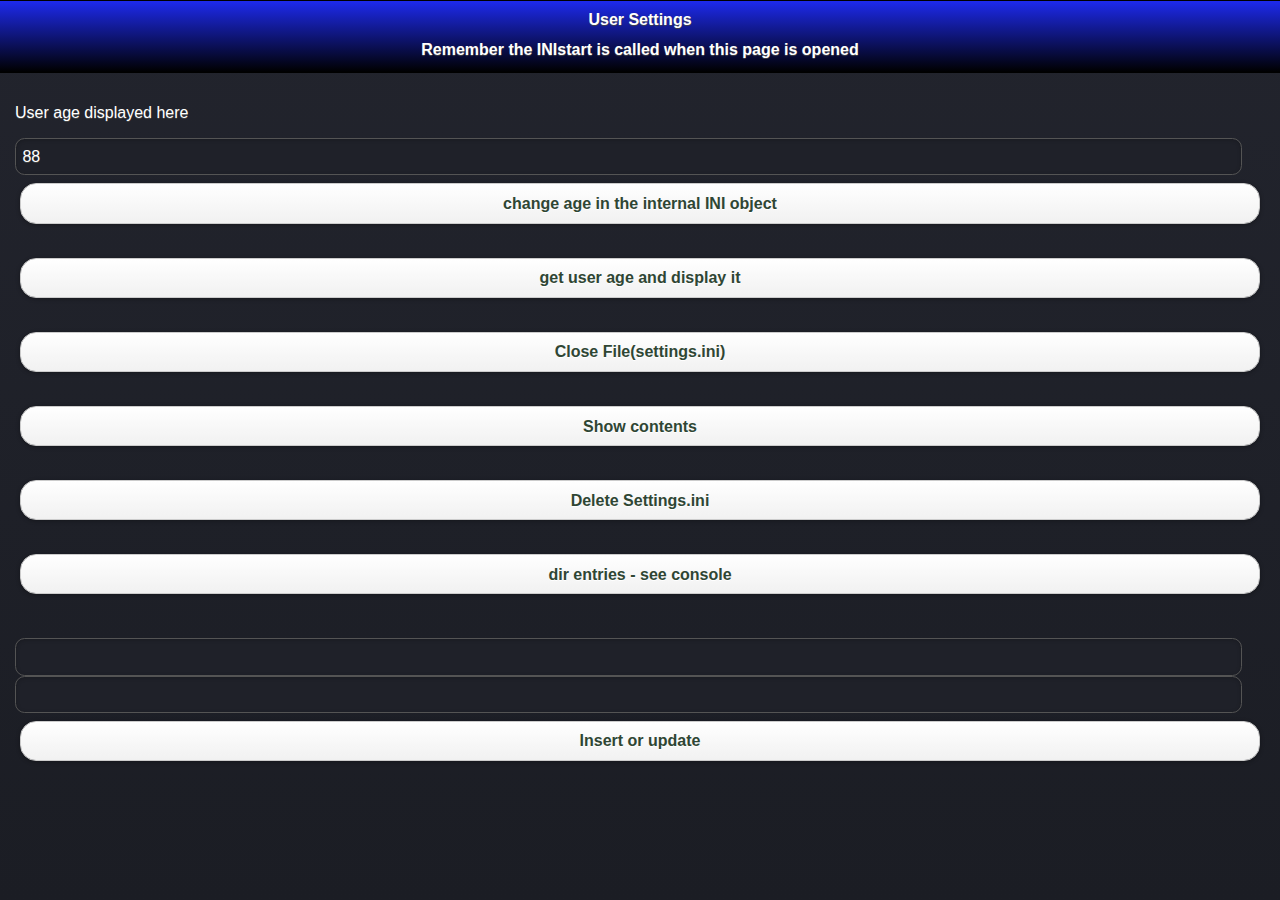
==== commit cbe94d8f: "added filehandling" ====
--- a/UserSettings/assets/www/index.html
+++ b/UserSettings/assets/www/index.html
@@ -122,6 +122,9 @@
       <input class="button" type="button" value="Close File(settings.ini)" onclick="stopINI() ;"/><br />
       <input class="button" type="button" value="Show contents" onclick="showContents() ;"/><br />
       
+      <input class="button" type="button" value="Delete Settings.ini" onclick="deleteFile('settings.ini') ;"/><br />
+      <input class="button" type="button" value="dir entries - see console" onclick="getDirectoryEntries();"/><br />
+      
       <br />
       <input id="keyinput" name="key" type="text"  />
       <input id="valinput" name="val" type="text"  />
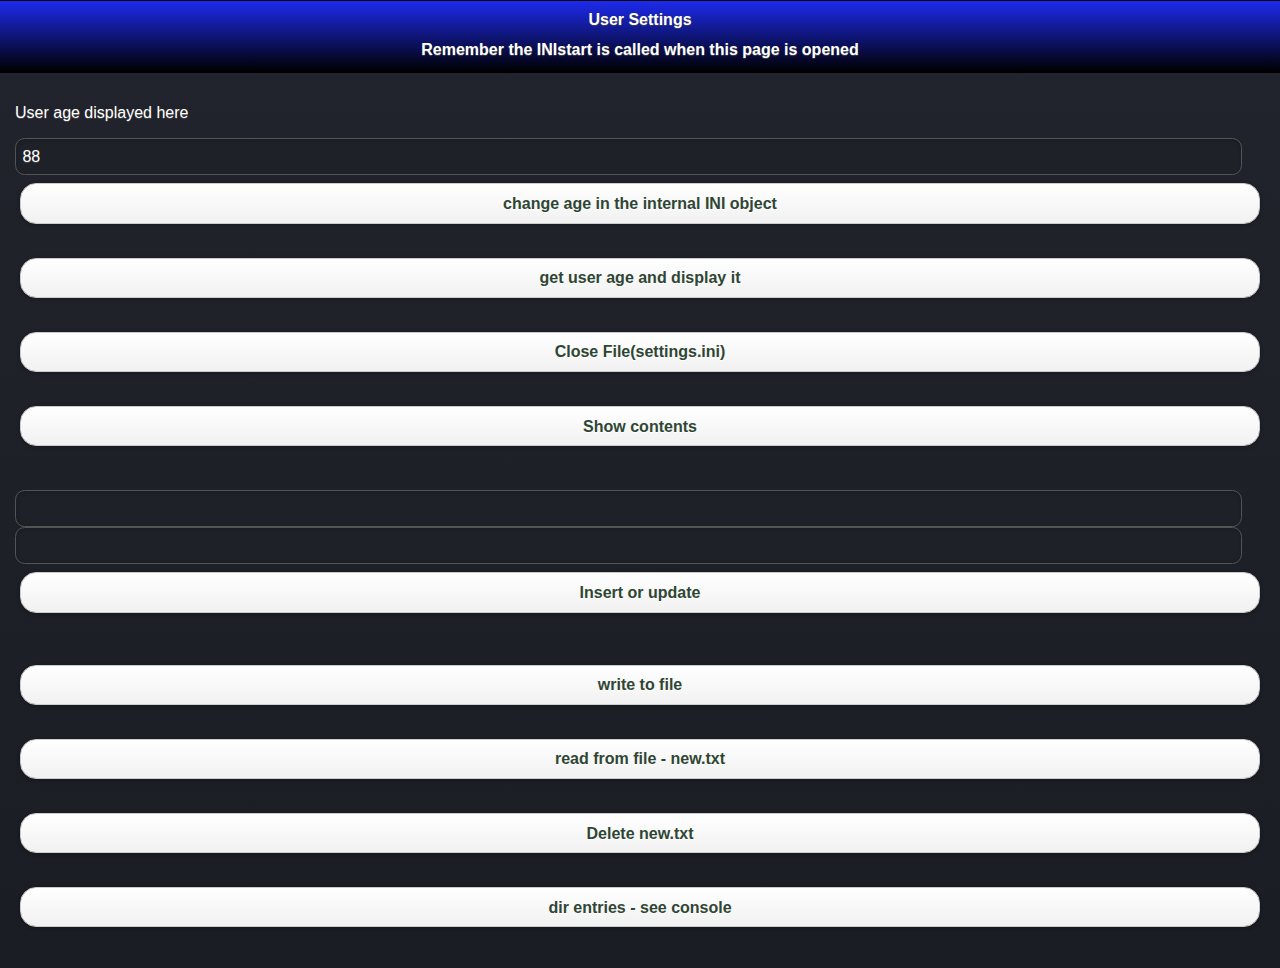
==== commit 4269bda1: "new buttons added (write, read, delete, show directory entries)" ====
--- a/UserSettings/assets/www/index.html
+++ b/UserSettings/assets/www/index.html
@@ -43,6 +43,8 @@
         
        
 	startINI();
+	initFileSystem();
+	file_content = "dummy text here .....";
       }
 
   function setUserAge() {
@@ -122,13 +124,18 @@
       <input class="button" type="button" value="Close File(settings.ini)" onclick="stopINI() ;"/><br />
       <input class="button" type="button" value="Show contents" onclick="showContents() ;"/><br />
       
-      <input class="button" type="button" value="Delete Settings.ini" onclick="deleteFile('settings.ini') ;"/><br />
-      <input class="button" type="button" value="dir entries - see console" onclick="getDirectoryEntries();"/><br />
+      
       
       <br />
       <input id="keyinput" name="key" type="text"  />
       <input id="valinput" name="val" type="text"  />
       <input class="button" type="button" value="Insert or update" onclick="insert() ;"/><br />
+      
+      <br />
+      <input class="button" type="button" value="write to file" onclick="writeFile('new.txt') ;"/><br />
+      <input class="button" type="button" value="read from file - new.txt" onclick="readFile('new.txt') ;"/><br />
+      <input class="button" type="button" value="Delete new.txt" onclick="deleteFile('new.txt') ;"/><br />
+      <input class="button" type="button" value="dir entries - see console" onclick="getDirectoryEntries();"/><br />
       
       
     </div>
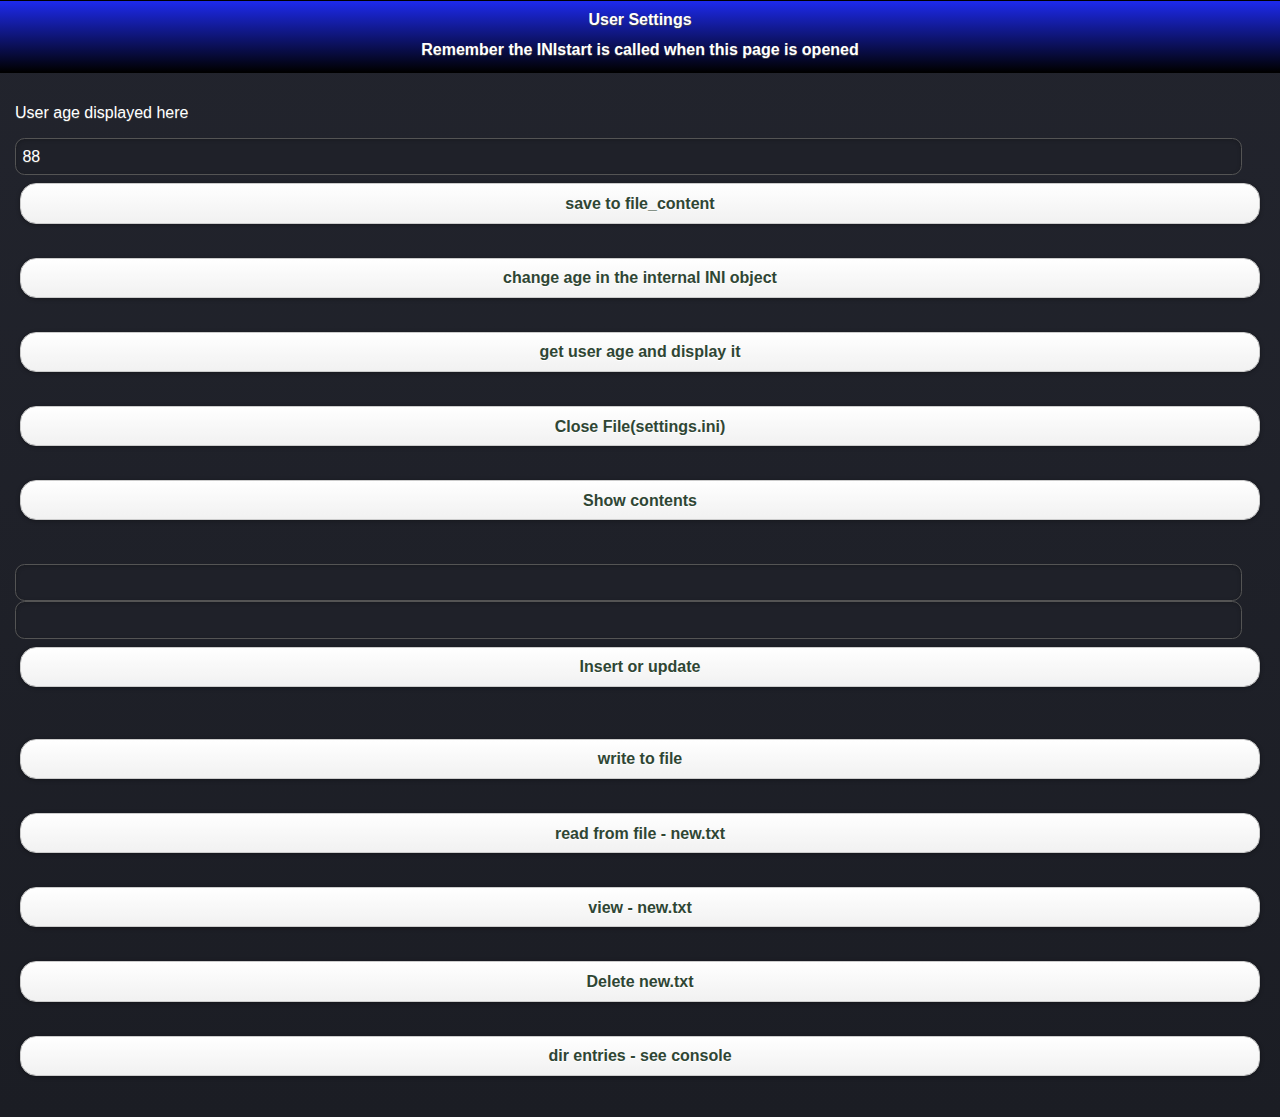
==== commit 6c481da7: "added readFile support with callback" ====
--- a/UserSettings/assets/www/index.html
+++ b/UserSettings/assets/www/index.html
@@ -81,6 +81,11 @@
     document.getElementById("age").innerHTML = "Age: "+age;
 }
 
+function changeFileContent() {
+file_content = document.getElementById("input").value;
+
+}
+
 /*var ini = new Ini();
 ini.parse([
     'prop = value',
@@ -101,7 +106,13 @@
 //writeToIni('user','customvar');
 }
 
+
+
 //function readValue(file_text,section,*/
+
+function gotText(text) {
+alert(text);
+}
 
 </script>
   </head>
@@ -116,6 +127,7 @@
         <p id="age">User age displayed here</p>
       
       <input id="input" name="customvar" type="text" value="88" />
+      <input class="button" type="button" value="save to file_content" onclick="changeFileContent();"/><br />
       <input class="button" type="button" value="change age in the internal INI object" onclick="setUserAge() ;"/><br />
       
       <input class="button" type="button" value="get user age and display it" onclick="getUserAge() ;"/><br />
@@ -133,7 +145,8 @@
       
       <br />
       <input class="button" type="button" value="write to file" onclick="writeFile('new.txt') ;"/><br />
-      <input class="button" type="button" value="read from file - new.txt" onclick="readFile('new.txt') ;"/><br />
+      <input class="button" type="button" value="read from file - new.txt" onclick="readFile('new.txt',gotText) ;"/><br />
+      <input class="button" type="button" value="view - new.txt" onclick="alert(file_content) ;"/><br />
       <input class="button" type="button" value="Delete new.txt" onclick="deleteFile('new.txt') ;"/><br />
       <input class="button" type="button" value="dir entries - see console" onclick="getDirectoryEntries();"/><br />
       
